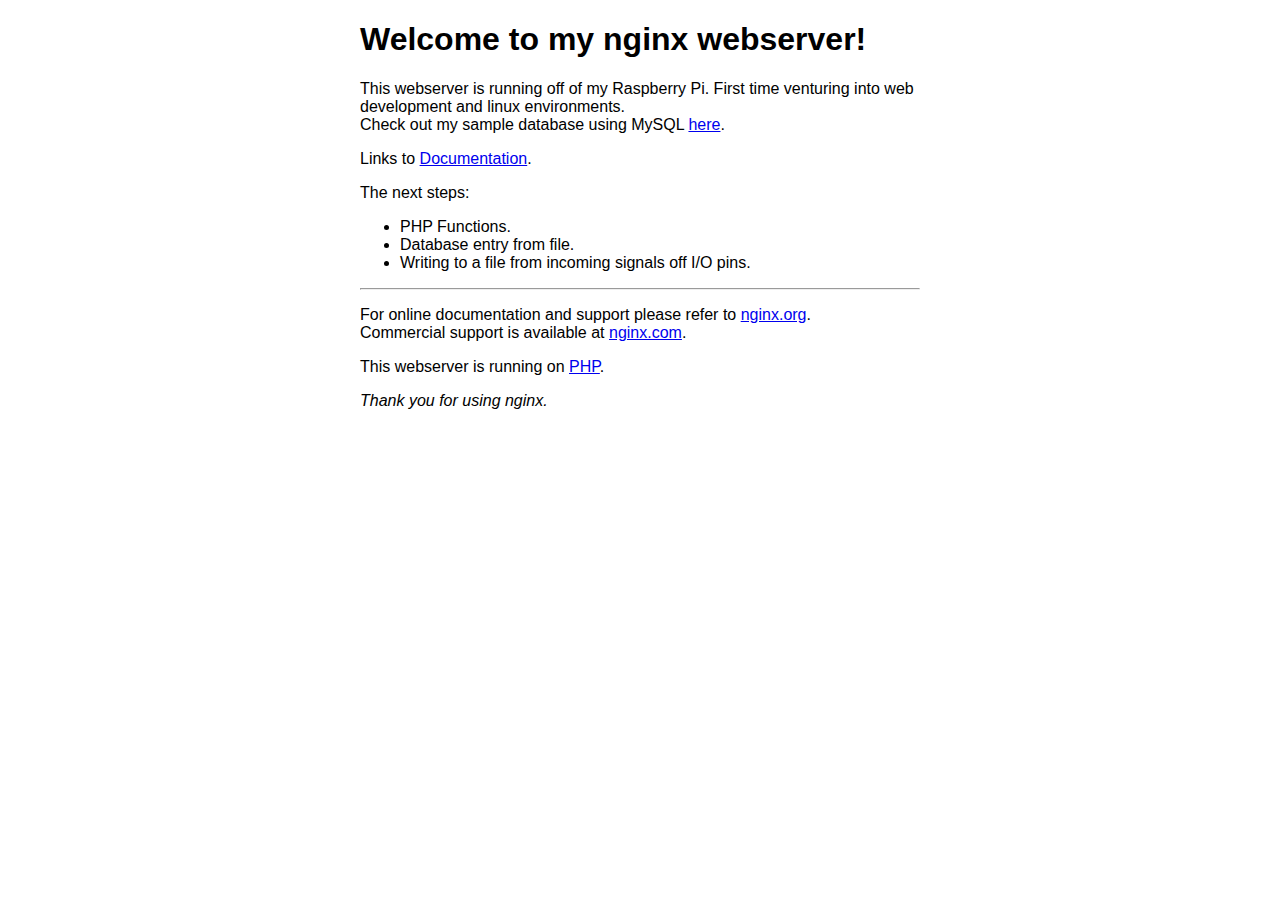
==== srv/http/index.html @ 28c21987 "organized the files a bit" ====
<!DOCTYPE html>
<html>
<head>
<title>Welcome to nginx!</title>
<style>
    body {
        width: 35em;
        margin: 0 auto;
        font-family: Tahoma, Verdana, Arial, sans-serif;
    }
</style>
</head>
<body>
<h1>Welcome to my nginx webserver!</h1>
<!--
	I editted this index.html page to provide links to what I've been working on as well as 
	what I plan to start working on next.
-->
<p>This webserver is running off of my Raspberry Pi. First time venturing into web development and linux environments.<br>
Check out my sample database using MySQL <a href="/phpsampledb.php">here</a>.</p>
<p>Links to <a href="/docs.html">Documentation</a>.</p>
<p>The next steps:<ul>
<li>PHP Functions.</li> <!--To connect to a DB easier -->
<li>Database entry from file.</li><!--To get closer to the goal of the project -->
<li>Writing to a file from incoming signals off I/O pins.</li>
</ul></p>
<hr>
<p>For online documentation and support please refer to
<a href="http://nginx.org/">nginx.org</a>.<br/>
Commercial support is available at
<a href="http://nginx.com/">nginx.com</a>.</p>
<!--Link to info.php -->
<p> This webserver is running on <a href=/info.php>PHP</a>.</p>

<p><em>Thank you for using nginx.</em></p>
</body>
</html>
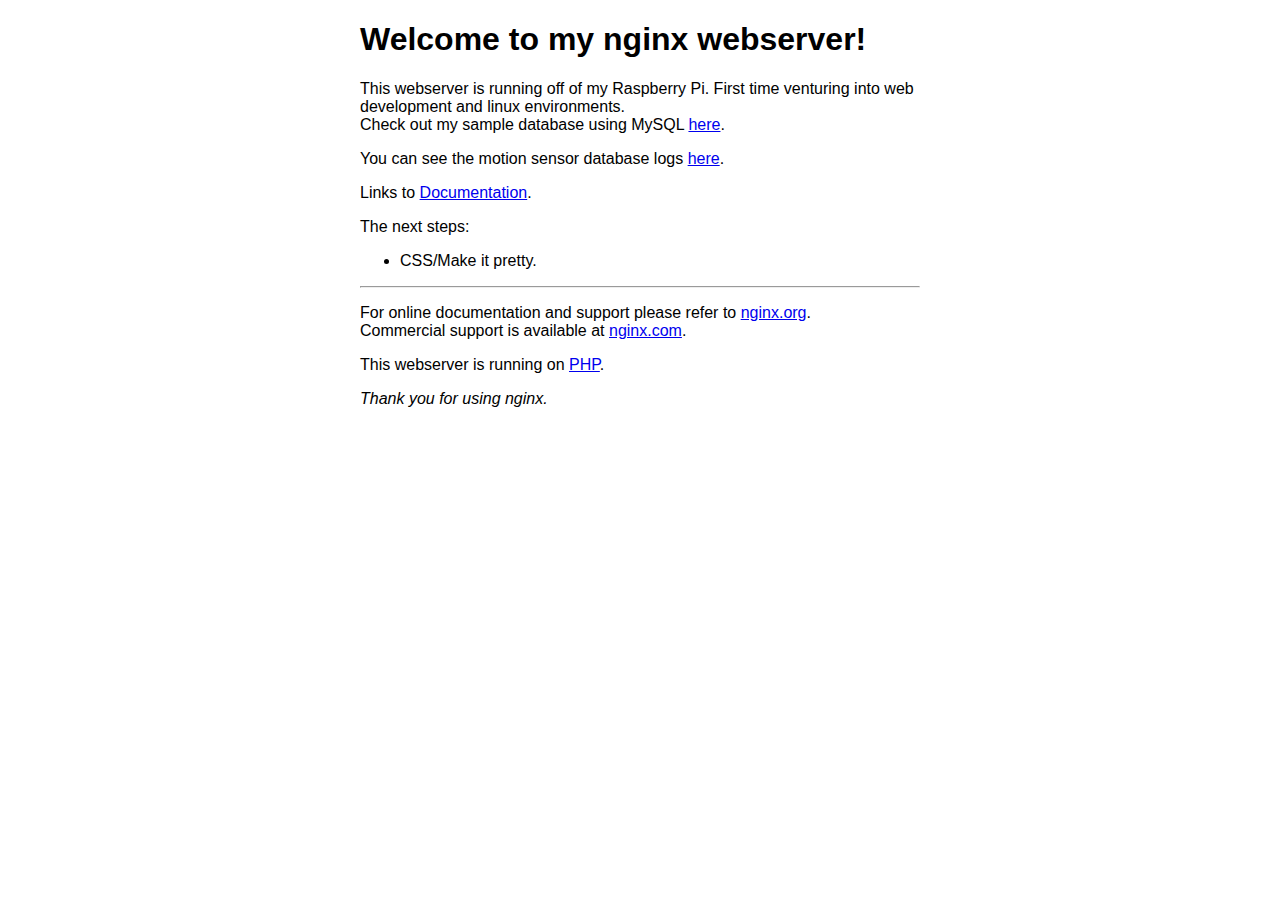
==== commit 85ca7f3c: "updated/added files" ====
--- a/srv/http/index.html
+++ b/srv/http/index.html
@@ -9,6 +9,7 @@
         font-family: Tahoma, Verdana, Arial, sans-serif;
     }
 </style>
+
 </head>
 <body>
 <h1>Welcome to my nginx webserver!</h1>
@@ -18,11 +19,10 @@
 -->
 <p>This webserver is running off of my Raspberry Pi. First time venturing into web development and linux environments.<br>
 Check out my sample database using MySQL <a href="/phpsampledb.php">here</a>.</p>
+<p>You can see the motion sensor database logs <a href="/proj/data.html">here</a>.</p>
 <p>Links to <a href="/docs.html">Documentation</a>.</p>
 <p>The next steps:<ul>
-<li>PHP Functions.</li> <!--To connect to a DB easier -->
-<li>Database entry from file.</li><!--To get closer to the goal of the project -->
-<li>Writing to a file from incoming signals off I/O pins.</li>
+<li>CSS/Make it pretty.</li>
 </ul></p>
 <hr>
 <p>For online documentation and support please refer to
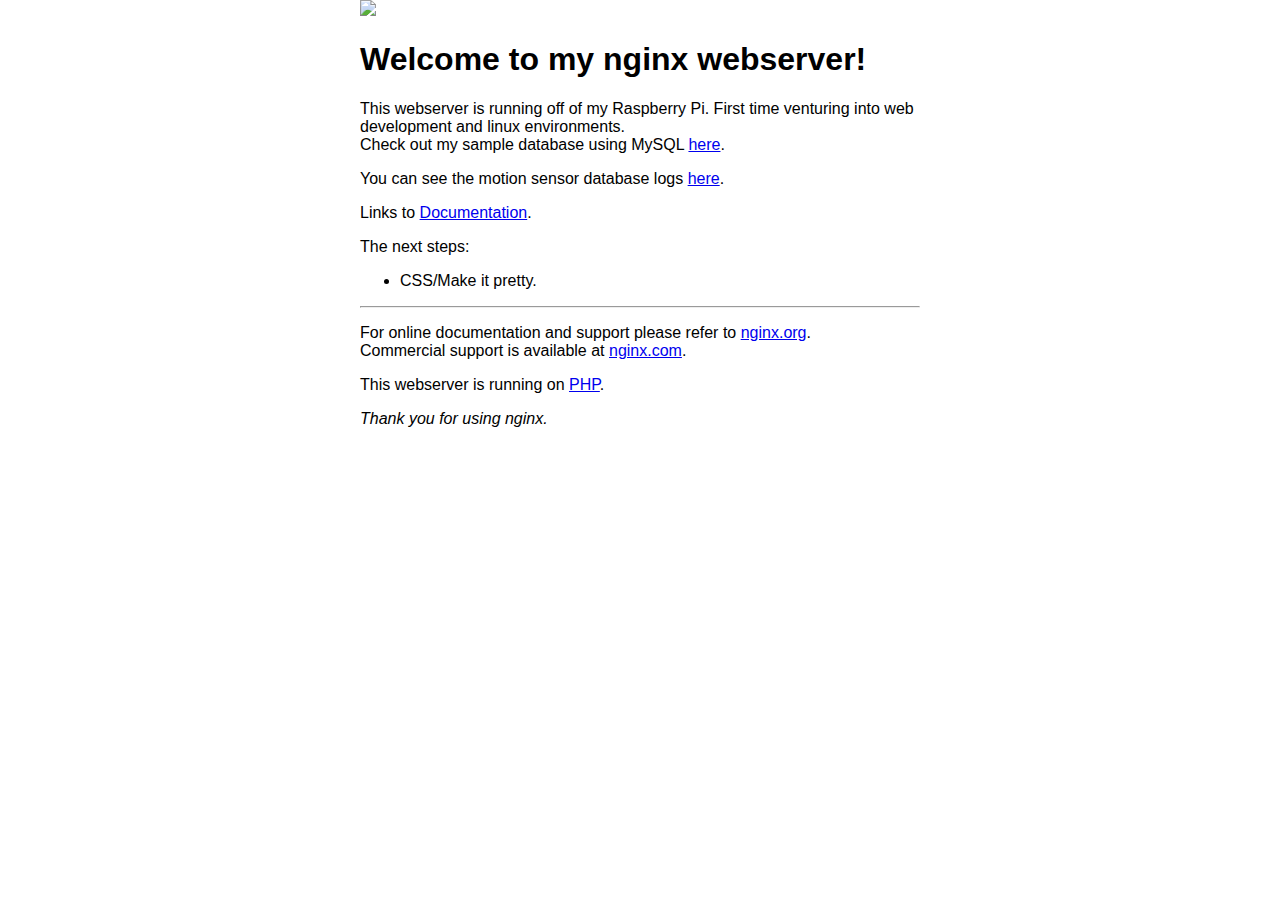
==== commit c7c5db51: "added header image to webpages" ====
--- a/srv/http/index.html
+++ b/srv/http/index.html
@@ -9,7 +9,7 @@
         font-family: Tahoma, Verdana, Arial, sans-serif;
     }
 </style>
-
+<img src="/imgs/setup.jpg">
 </head>
 <body>
 <h1>Welcome to my nginx webserver!</h1>
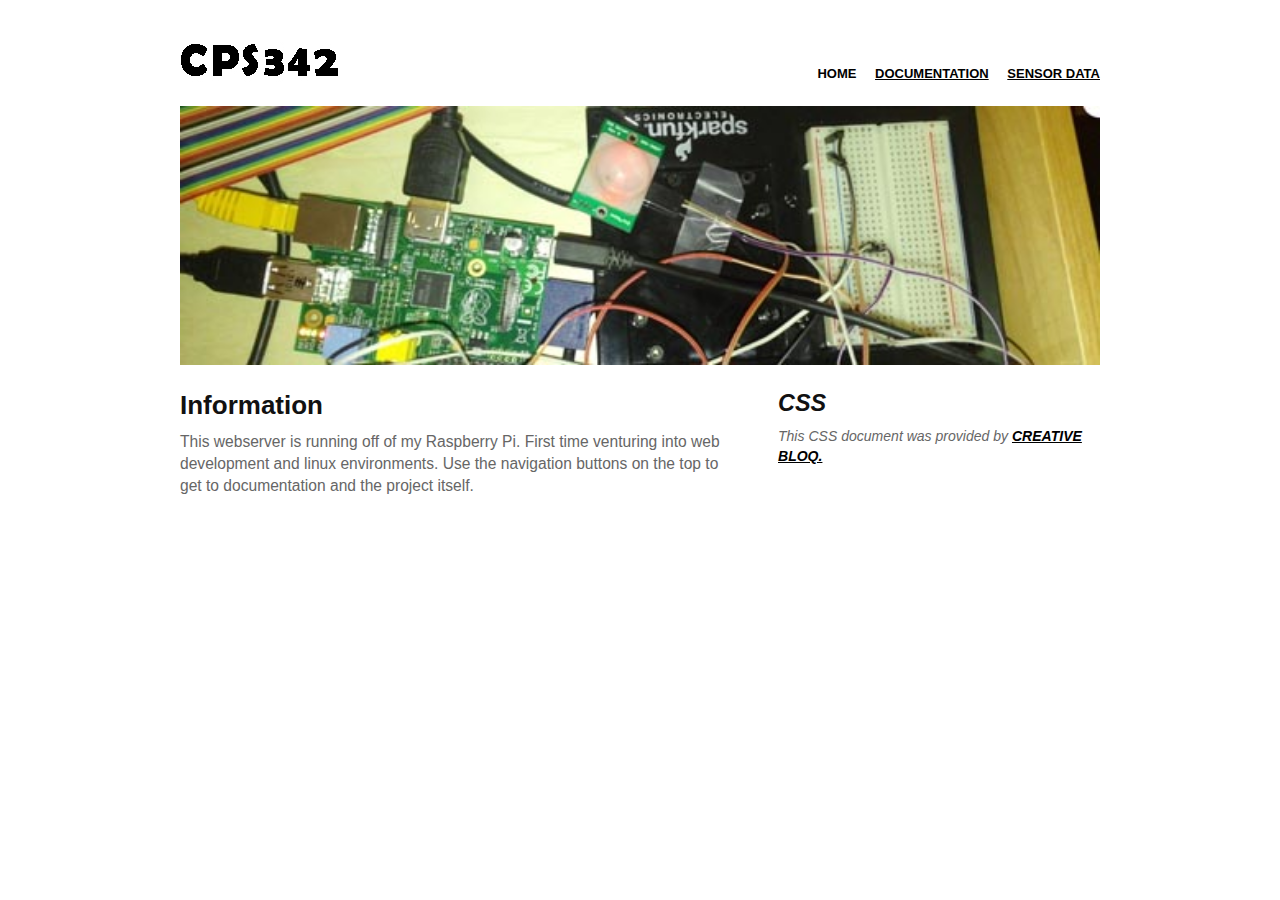
==== commit f3474222: "CSS" ====
--- a/srv/http/index.html
+++ b/srv/http/index.html
@@ -1,37 +1,48 @@
 <!DOCTYPE html>
-<html>
-<head>
-<title>Welcome to nginx!</title>
-<style>
-    body {
-        width: 35em;
-        margin: 0 auto;
-        font-family: Tahoma, Verdana, Arial, sans-serif;
-    }
-</style>
-<img src="/imgs/setup.jpg">
-</head>
-<body>
-<h1>Welcome to my nginx webserver!</h1>
-<!--
-	I editted this index.html page to provide links to what I've been working on as well as 
-	what I plan to start working on next.
--->
-<p>This webserver is running off of my Raspberry Pi. First time venturing into web development and linux environments.<br>
-Check out my sample database using MySQL <a href="/phpsampledb.php">here</a>.</p>
-<p>You can see the motion sensor database logs <a href="/proj/data.html">here</a>.</p>
-<p>Links to <a href="/docs.html">Documentation</a>.</p>
-<p>The next steps:<ul>
-<li>CSS/Make it pretty.</li>
-</ul></p>
-<hr>
-<p>For online documentation and support please refer to
-<a href="http://nginx.org/">nginx.org</a>.<br/>
-Commercial support is available at
-<a href="http://nginx.com/">nginx.com</a>.</p>
-<!--Link to info.php -->
-<p> This webserver is running on <a href=/info.php>PHP</a>.</p>
+<html lang="en">
+	<head>
+		<meta charset="utf-8"/>
+		<title> RPi Embedded Project | CPS342</title>
+		<meta name="viewport" content="width=device-width, minimum-scale=1.0, maximum-scale=1.0" />
+		<link href="styles/main.css" type="text/css" rel="stylesheet">
+		<!--[if lt IE 9]>
+		<script src="//html5shiv.googlecode.com/svn/trunk/html5.js"></script>
+		<![endif]-->
+		<script type='text/javascript' src='scripts/respond.min.js'></script>
+	</head>
+	<body>
+		
+		<div id="wrapper">
+		
+			<header>
+				
+				<h1>Welcome!</h1>
+				
+				<nav>
+					<ul>
+						<li><a>Home</a></li>
+						<li><a href="/docs.html" title="Documentation">Documentation</a></li>
+						<li><a href="/data.html" title="Sensor Data">Sensor Data</a></li>
+					</ul>
+				</nav>
 
-<p><em>Thank you for using nginx.</em></p>
-</body>
+				<div id="banner">
+					<img src="imgs/setup.jpg" alt="banner" />
+				</div>
+				
+			</header>	
+		
+			<section id="main">
+				<h1>Information</h1>
+				<p>This webserver is running off of my Raspberry Pi. First time venturing into web development and linux environments. Use the navigation buttons on the top to get to documentation and the project itself.</p>
+			</section>
+		
+			<aside>
+				<h1>CSS</h1>
+				<p>This CSS document was provided by <a href="http://www.creativebloq.com/responsive-web-design/build-basic-responsive-site-css-1132756">Creative Bloq.</a></p>
+			</aside>
+	
+		</div>
+
+	</body>
 </html>
--- a/srv/http/styles/main.css
+++ b/srv/http/styles/main.css
@@ -0,0 +1,112 @@
+/* Reset
+------------------------------------------------------------ */
+* { margin: 0; padding: 0; }
+html { overflow-y: scroll;}
+body { background:#ffffff; font-size: 13px; color: #666666; font-family: Arial, helvetica, sans-serif;}
+ol, ul { list-style: none; margin: 0;}
+ul li { margin: 0; padding: 0;}
+h1 { margin-bottom: 10px; color: #111111;}	
+a, img { outline: none; border:none; color: #000; font-weight: bold; text-transform: uppercase;}
+p { margin: 0 0 10px; line-height: 1.4em; font-size: 1.2em;}
+img { display: block; margin-bottom: 10px;}
+iframe { display:block; margin-bottom: 10px;}
+aside { font-style: italic; font-size: 0.9em;}
+article, aside, details, figcaption, figure,
+footer, header, hgroup, menu, nav, section { 
+    display: block;
+	}
+	
+/* Structure */
+#wrapper {
+	width: 96%;	
+	max-width: 920px;
+	margin: auto;
+	padding: 2%;
+	} 
+
+	#main {
+		width: 60%;
+		margin-right: 5%;
+		float: left;
+		}		
+		
+	aside {
+		width: 35%;
+		float: right;
+		}
+
+/* Logo H1 */
+header h1 {
+	height: 70px;
+	width: 160px;
+	float: left;
+	display: block;
+	background: url(../imgs/hedr.jpg) 0 0 no-repeat;
+	text-indent: -9999px;
+	}
+		
+/* Nav */
+header nav {
+	float: right;
+	margin-top: 40px; 
+	}
+	
+	header nav li {
+		display: inline;
+		margin-left: 15px;
+		}
+
+#skipTo {
+	display: none;
+	}
+	#skipTo li {
+		background: #b1fffc;
+		}
+
+/* Banner */			
+#banner {
+	float: left;
+	margin-bottom: 15px;
+	width: 100%;
+	}
+
+	#banner img {
+		width: 100%;
+		}
+
+/* Frame */
+#frame {
+	float: left;
+	margin-bottom: 15px;
+	width: 85%:
+	}
+
+	%frame iframe {
+		width: 85%;
+		}
+
+/* Media Queries */
+@media screen and (max-width: 480px) {
+
+	#skipTo {
+		display: block;
+		}
+	
+	header nav, #main, aside, #frame {
+		float: left;
+		clear: left;
+		margin: 0 0 10px; 
+		width: 100%;
+		}	
+		header nav li {
+			margin: 0;
+			background: #efefef;
+			display: block;
+			margin-bottom: 3px;
+			}
+			header nav a {
+				display: block;
+				padding: 10px;
+				text-align: center;
+				}			
+}